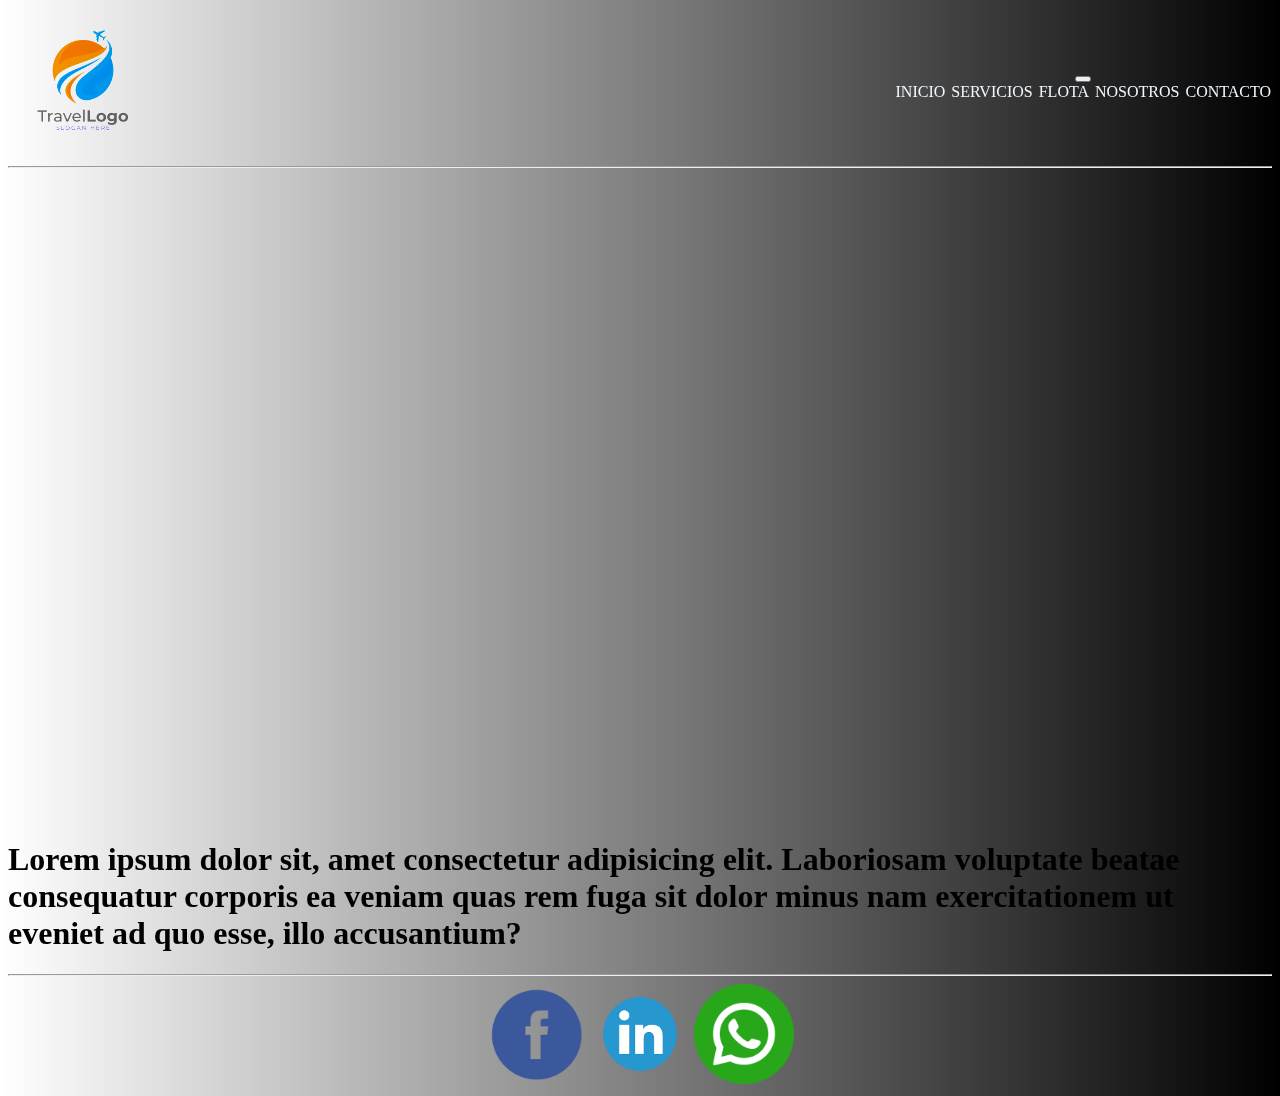
==== index.html @ 5d8e58dd "Add files via upload" ====
<!DOCTYPE html>
<html lang="en">
<head>
    <meta charset="UTF-8">
    <meta name="viewport" content="width=device-width, initial-scale=1.0">
    <title>Inicio</title>
    <link rel="stylesheet" href="./CSS/style.css">
    <link href="https://cdn.jsdelivr.net/npm/bootstrap@5.3.2/dist/css/bootstrap.min.css" rel="stylesheet" integrity="sha384-T3c6CoIi6uLrA9TneNEoa7RxnatzjcDSCmG1MXxSR1GAsXEV/Dwwykc2MPK8M2HN" crossorigin="anonymous">
</head>
<body>
    <header>

        <img id="logo" src="./IMG/logo pagina.jpg" alt="">


        <nav class="navbar navbar-expand-lg navbar-light">
            <div class="container-fluid ">
              <button class="navbar-toggler" type="button" data-bs-toggle="collapse" data-bs-target="#navbarNavAltMarkup" aria-controls="navbarNavAltMarkup" aria-expanded="false" aria-label="Toggle navigation">
                <span class="navbar-toggler-icon"></span>
              </button>
              <div class=" navbar-collapse show " id="navbarNavAltMarkup">
                <div class="navbar-nav">
                  <a class="nav-link active" aria-current="page" href="#">INICIO</a>
                  <a class="nav-link text-white-50" href="/PAGES/Servicios.html">SERVICIOS</a>
                  <a class="nav-link text-white-50" href="/PAGES/Flota.html">FLOTA</a>
                  <a class="nav-link text-white-50" href="/PAGES/Nosotros.html">NOSOTROS</a>
                  <a class="nav-link text-white-50" href="/PAGES/Contacto.html">CONTACTO</a>

                </div>
              </div>
            </div>
          </nav>

    </header>
    

    <hr>

    <main>

        <iframe class: video height="315" src="https://www.youtube.com/embed/ko3VfTxqqak?si=u3IZZkwrPUaZVkot" title="YouTube video player" frameborder="0" allow="accelerometer; autoplay; clipboard-write; encrypted-media; gyroscope; picture-in-picture; web-share" allowfullscreen ></iframe>
        <br>
        <h1>Lorem ipsum dolor sit, amet consectetur adipisicing elit. Laboriosam voluptate beatae consequatur corporis ea veniam quas rem fuga sit dolor minus nam exercitationem ut eveniet ad quo esse, illo accusantium?</h1>

    </main>

    <hr>

    <footer>

        <ul>
            <li><img style="width: 100px;" src="./IMG/logoface.png" alt=""></li>
            <li><img style="width: 100px;" src="./IMG/logolikedin.png" alt=""></li>
            <li><img style="width: 100px;"src="./IMG/whatsapp.png" alt="escribir al wathsaap"></li>

        </ul>

    </footer>

    <script src="https://cdn.jsdelivr.net/npm/bootstrap@5.3.2/dist/js/bootstrap.bundle.min.js" integrity="sha384-C6RzsynM9kWDrMNeT87bh95OGNyZPhcTNXj1NW7RuBCsyN/o0jlpcV8Qyq46cDfL" crossorigin="anonymous"></script>
    
</body>
</html>
---- CSS/style.css ----
/*color de fondo de la pagina*/
body {
    background: linear-gradient(to right, white ,black);
}

main.texto {
    font-family: Georgia, 'Times New Roman', Times, serif;
    text-decoration-color: antiquewhite;
    -moz-text-decoration-color: antiquewhite;
}


header {
    display: flex;
    justify-content: space-between;
    align-items: center;
    text-align: center;
}

header ul { 
    display: inline-block;

}

header ul li {
    display: inline-block;
    margin: 10px;
}

a {
    outline: none;
    text-decoration: none;
    padding: 2px 1px 0;
    color: aliceblue;
}


/*config del logo del header*/

#logo {
    width: 150px;
    filter: brightness(1.1);
    mix-blend-mode: multiply;
}

main {
    display: block;
    align-items: center;
    justify-content: center;
}

/*iframe del index*/

main iframe {
    position: relative;
    width: 100rem;
    height: 40rem;

}

footer {
    display: flex;
    justify-content: center;
    align-items: center;
}

/* config de los footer*/

footer ul li {
    display: inline-block;
    justify-content: center;
    align-items: center;
    width: 100px;
    height: 100px;
}
/*card de flota*/
.card img {
    display: flex;
    justify-content: center;
    width: 30em;
}

div.card {

    display: flex;
    align-content: center;
    justify-content: center;
    flex-direction: column;
    align-items: center;
}

div img {
    width: 40em;
    padding-left: 20px;
}



section {
    display: flex;
    justify-content: space-around;
    flex-direction: row-reverse;
    flex-wrap: nowrap;
    align-items: center;

}

form {

    display: flex;
    justify-content: center;
 
  }
  
  ul {
    list-style: none;
    padding: 0;
    margin: 0;
  }
  
  form li + li {
    margin-top: 1em;
  }
  
  label {
    display: inline-block;
    width: 90px;
    text-align: right;
  }
  /* Tamaño del form*/
  form input {
    width: 40em;
  }
  

  textarea {
    /* Alinear los campos de texto */
    vertical-align: top;
  
    /* Dimension del texto */
    width: 40em;
    height:40em;
  }

  /*boton de contacto enviar*/

.button{
    padding: 20px;
    margin-left: 42em;
    background-color: blue;

}
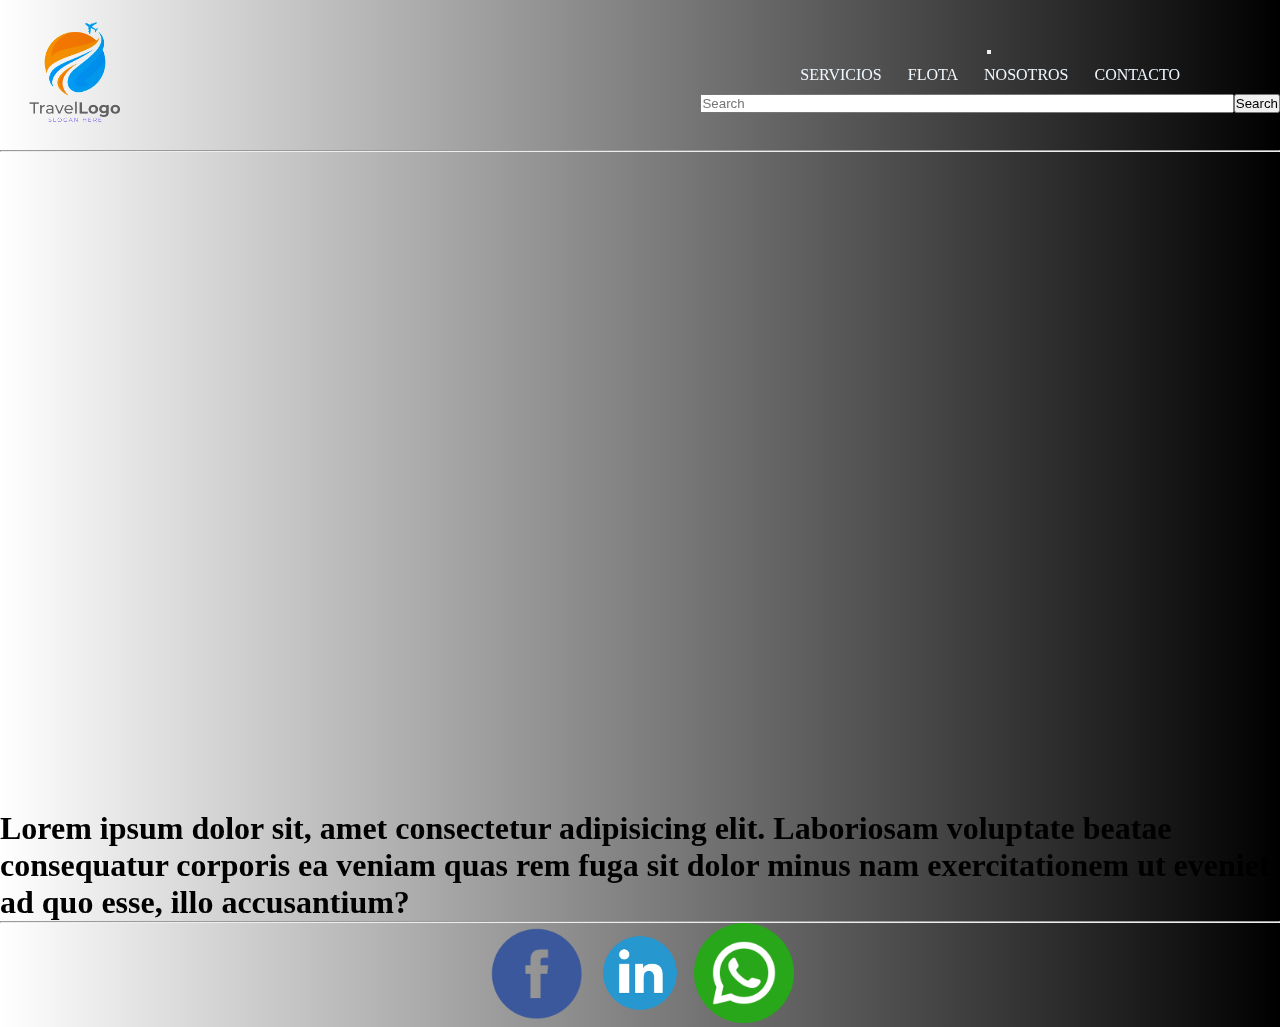
==== commit 06be9754: "Add files via upload" ====
--- a/index.html
+++ b/index.html
@@ -12,24 +12,36 @@
 
         <img id="logo" src="./IMG/logo pagina.jpg" alt="">
 
+        <nav class="navbar navbar-expand-lg navbar-light ">
+          <button class="navbar-toggler" type="button" data-toggle="collapse" data-target="#navbarTogglerDemo03" aria-controls="navbarTogglerDemo03" aria-expanded="false" aria-label="Toggle navigation">
+            <span class="navbar-toggler-icon"></span>
+          </button>
+          <a class="navbar-brand" href="#"></a>
+        
+          <div class="collapse navbar-collapse" id="navbarTogglerDemo03">
+            <ul class="navbar-nav mr-auto mt-2 mt-lg-0">
+              <li class="nav-item active">
+                <a class="text-white-50 nav-link" href="/PAGES/Servicios.html">SERVICIOS</a>
+              </li>
+              <li class="nav-item">
+                <a class="text-white-50 nav-link" href="/PAGES/Flota.html">FLOTA</a>
+              </li>
+              <li class="nav-item">
+                <a class="text-white-50 nav-link" href="/PAGES/Nosotros.html">NOSOTROS</a>
+              </li>
+              <li class="nav-item">
+                <a class="text-white-50 nav-link" href="/PAGES/Contacto.html">CONTACTO</a>
+              </li>
 
-        <nav class="navbar navbar-expand-lg navbar-light">
-            <div class="container-fluid ">
-              <button class="navbar-toggler" type="button" data-bs-toggle="collapse" data-bs-target="#navbarNavAltMarkup" aria-controls="navbarNavAltMarkup" aria-expanded="false" aria-label="Toggle navigation">
-                <span class="navbar-toggler-icon"></span>
-              </button>
-              <div class=" navbar-collapse show " id="navbarNavAltMarkup">
-                <div class="navbar-nav">
-                  <a class="nav-link active" aria-current="page" href="#">INICIO</a>
-                  <a class="nav-link text-white-50" href="/PAGES/Servicios.html">SERVICIOS</a>
-                  <a class="nav-link text-white-50" href="/PAGES/Flota.html">FLOTA</a>
-                  <a class="nav-link text-white-50" href="/PAGES/Nosotros.html">NOSOTROS</a>
-                  <a class="nav-link text-white-50" href="/PAGES/Contacto.html">CONTACTO</a>
+            </ul>
+            <form class="form-inline my-2 my-lg-0">
+              <input class="form-control mr-sm-2" type="search" placeholder="Search" aria-label="Search">
+              <button class="btn btn-outline-success my-2 my-sm-0" type="submit">Search</button>
+            </form>
+          </div>
+        </nav>
 
-                </div>
-              </div>
-            </div>
-          </nav>
+
 
     </header>
     
--- a/CSS/style.css
+++ b/CSS/style.css
@@ -1,5 +1,14 @@
+/*quitando valores por defecto*/
+* {
+    padding: 0px;
+    margin: 0px;
+
+
+}
+
 /*color de fondo de la pagina*/
 body {
+    padding: 0px;
     background: linear-gradient(to right, white ,black);
 }
 
@@ -44,7 +53,8 @@
 }
 
 main {
-    display: block;
+    display: flex;
+    flex-direction: column;
     align-items: center;
     justify-content: center;
 }
@@ -99,7 +109,6 @@
 section {
     display: flex;
     justify-content: space-around;
-    flex-direction: row-reverse;
     flex-wrap: nowrap;
     align-items: center;
 
@@ -145,8 +154,35 @@
   /*boton de contacto enviar*/
 
 .button{
-    padding: 20px;
+
     margin-left: 42em;
     background-color: blue;
 
 }
+
+.img-flota{
+    width: 100%;
+    height: 100%;
+    box-shadow: 7px 7px 7px 7px rgba(0, 0, 0, 0.2) ;
+    margin-bottom: 10px;
+
+}
+
+.grid-container { 
+    display: grid;
+    justify-content: center;
+    align-items:flex-start  ;
+    grid-template-rows: repeat(2,1fr);
+    grid-template-columns: repeat(2, 1fr);
+    row-gap: 10px;
+    column-gap: 10px;
+
+}
+
+.grid-item {
+
+    display: flex;
+    align-items: flex-start;
+    padding: 10px;
+
+}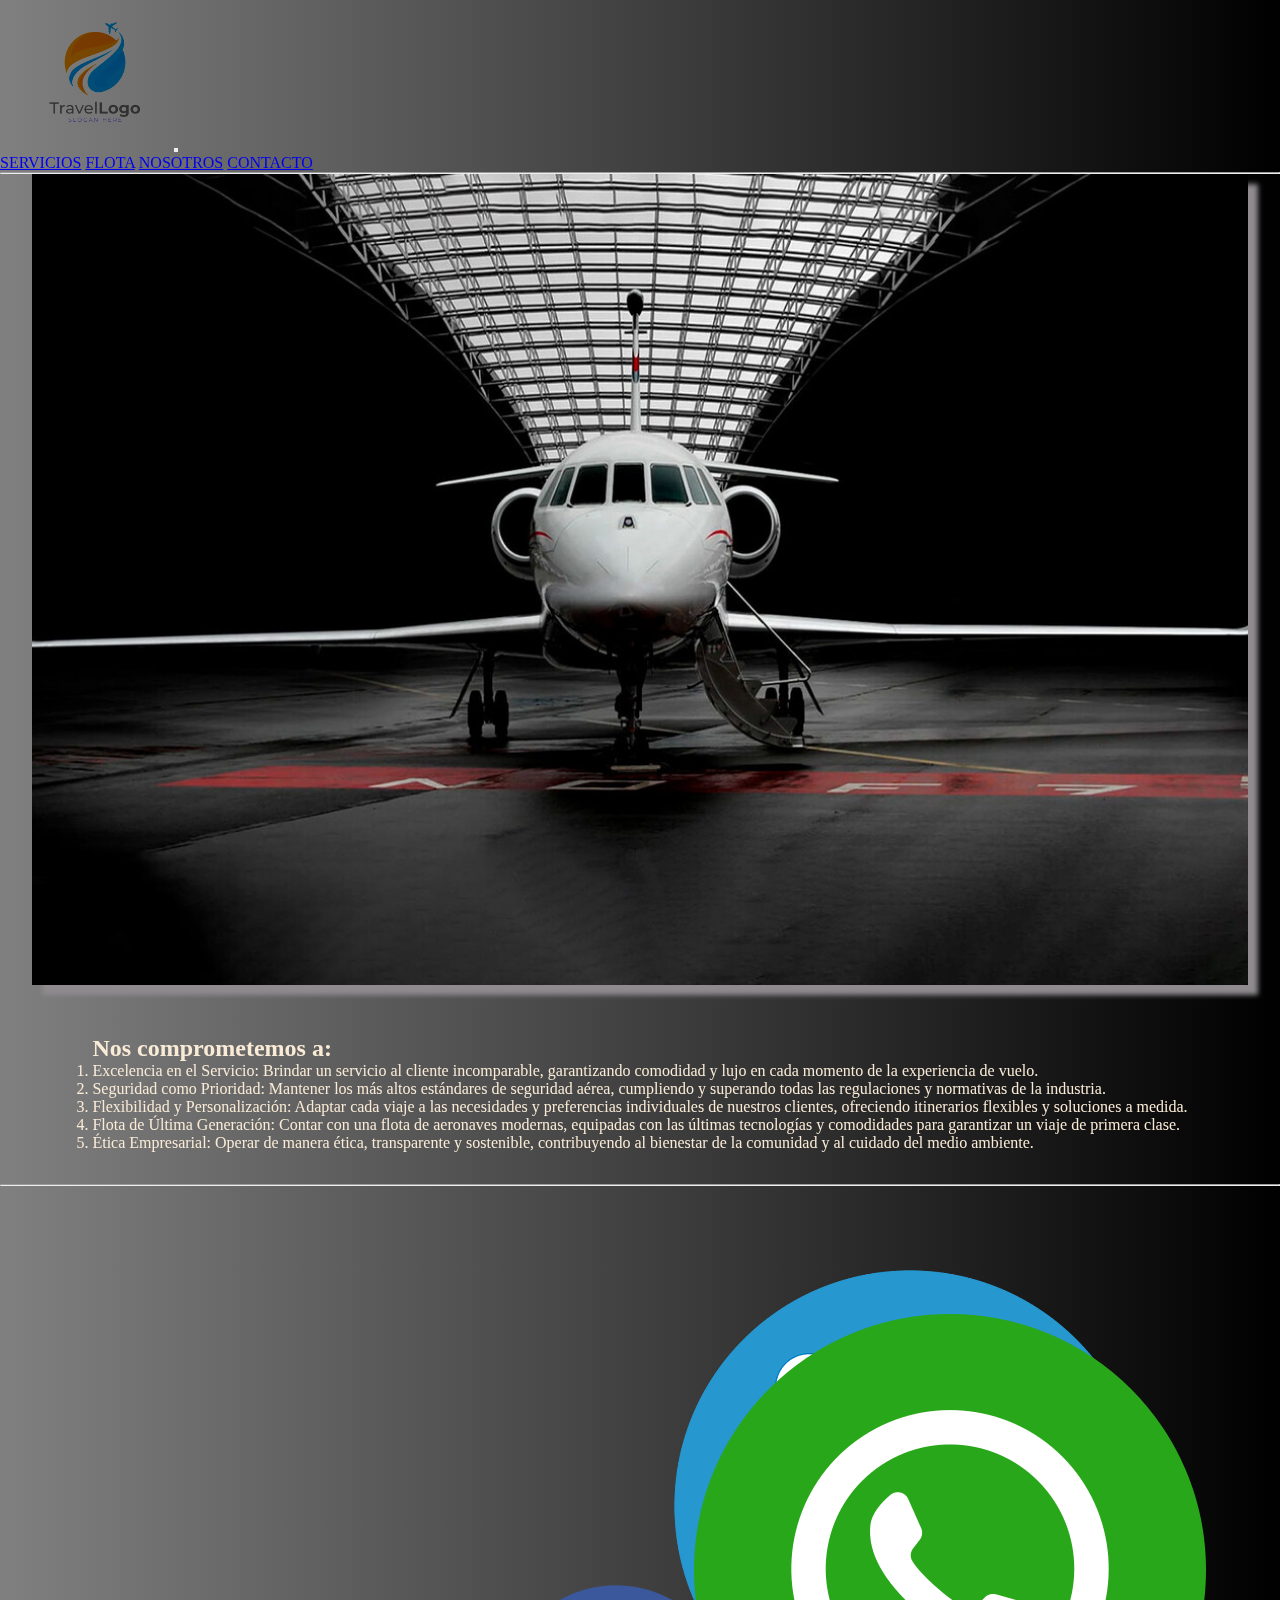
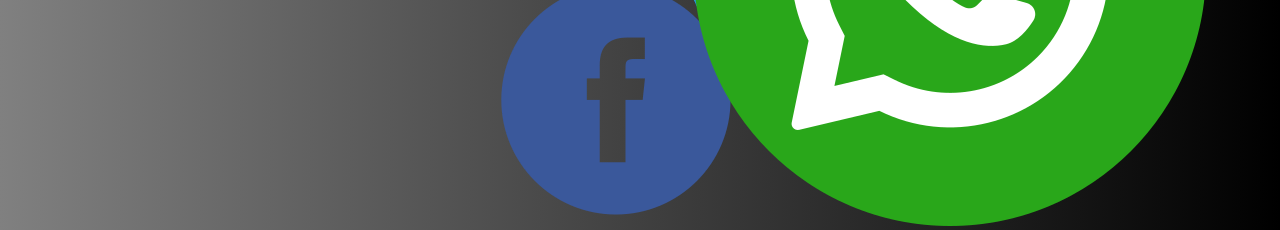
==== commit 931d8093: "Add files via upload" ====
--- a/index.html
+++ b/index.html
@@ -10,60 +10,69 @@
 <body>
     <header>
 
-        <img id="logo" src="./IMG/logo pagina.jpg" alt="">
+      <nav class="navbar navbar-expand-lg ">
 
-        <nav class="navbar navbar-expand-lg navbar-light ">
-          <button class="navbar-toggler" type="button" data-toggle="collapse" data-target="#navbarTogglerDemo03" aria-controls="navbarTogglerDemo03" aria-expanded="false" aria-label="Toggle navigation">
+
+        <div class="container-fluid">
+          <a class="navbar-brand" href="/index.html">  <img id="logo" src="/IMG/logopagina.jpg" alt="logodepagina"></a>
+          <button class="navbar-toggler" type="button" data-bs-toggle="collapse" data-bs-target="#navbarNavAltMarkup" aria-controls="navbarNavAltMarkup" aria-expanded="false" aria-label="Toggle navigation">
             <span class="navbar-toggler-icon"></span>
           </button>
-          <a class="navbar-brand" href="#"></a>
-        
-          <div class="collapse navbar-collapse" id="navbarTogglerDemo03">
-            <ul class="navbar-nav mr-auto mt-2 mt-lg-0">
-              <li class="nav-item active">
-                <a class="text-white-50 nav-link" href="/PAGES/Servicios.html">SERVICIOS</a>
-              </li>
-              <li class="nav-item">
-                <a class="text-white-50 nav-link" href="/PAGES/Flota.html">FLOTA</a>
-              </li>
-              <li class="nav-item">
-                <a class="text-white-50 nav-link" href="/PAGES/Nosotros.html">NOSOTROS</a>
-              </li>
-              <li class="nav-item">
-                <a class="text-white-50 nav-link" href="/PAGES/Contacto.html">CONTACTO</a>
-              </li>
+          <div class="collapse navbar-collapse m-5" id="navbarNavAltMarkup">
+            <div class="navbar-nav">
+              <a class="nav-link active" aria-current="page" href="/PAGES/Servicios.html">SERVICIOS</a>
+              <a class="nav-link" href="/PAGES/Flota.html">FLOTA</a>
+              <a class="nav-link" href="/PAGES/Nosotros.html">NOSOTROS</a>
+              <a class="nav-link" href="/PAGES/Contacto.html">CONTACTO</a>
 
-            </ul>
-            <form class="form-inline my-2 my-lg-0">
-              <input class="form-control mr-sm-2" type="search" placeholder="Search" aria-label="Search">
-              <button class="btn btn-outline-success my-2 my-sm-0" type="submit">Search</button>
-            </form>
+            </div>
           </div>
-        </nav>
+        </div>
+      </nav>
 
 
 
     </header>
-    
-
+  
     <hr>
 
     <main>
 
-        <iframe class: video height="315" src="https://www.youtube.com/embed/ko3VfTxqqak?si=u3IZZkwrPUaZVkot" title="YouTube video player" frameborder="0" allow="accelerometer; autoplay; clipboard-write; encrypted-media; gyroscope; picture-in-picture; web-share" allowfullscreen ></iframe>
+      <img class="img-index" src="/IMG/avionindex.jpeg" alt="avionEnHangar">
+
         <br>
-        <h1>Lorem ipsum dolor sit, amet consectetur adipisicing elit. Laboriosam voluptate beatae consequatur corporis ea veniam quas rem fuga sit dolor minus nam exercitationem ut eveniet ad quo esse, illo accusantium?</h1>
 
+        <div class="texto">
+
+          <h2>Nos comprometemos a:</h2>
+          <ol>
+            <li>Excelencia en el Servicio: Brindar un servicio al cliente incomparable, garantizando comodidad y lujo en cada momento de la experiencia de vuelo.
+            </li>
+            <li>Seguridad como Prioridad: Mantener los más altos estándares de seguridad aérea, cumpliendo y superando todas las regulaciones y normativas de la industria.
+            </li>
+            <li>Flexibilidad y Personalización: Adaptar cada viaje a las necesidades y preferencias individuales de nuestros clientes, ofreciendo itinerarios flexibles y soluciones a medida.
+            </li>
+            <li>Flota de Última Generación: Contar con una flota de aeronaves modernas, equipadas con las últimas tecnologías y comodidades para garantizar un viaje de primera clase.
+            </li>
+            <li>Ética Empresarial: Operar de manera ética, transparente y sostenible, contribuyendo al bienestar de la comunidad y al cuidado del medio ambiente.
+            </li>
+          </ol>
+          <p>
+            
+          </p>
+        </div>
+ 
     </main>
 
     <hr>
 
     <footer>
 
-        <ul>
-            <li><img style="width: 100px;" src="./IMG/logoface.png" alt=""></li>
-            <li><img style="width: 100px;" src="./IMG/logolikedin.png" alt=""></li>
-            <li><img style="width: 100px;"src="./IMG/whatsapp.png" alt="escribir al wathsaap"></li>
+        <ul class="flex-lg-row justify-content-between">
+
+            <li><img class="w-50 h-50 " src="./IMG/logoface.png" alt=""></li>
+            <li><img class="w-50 h-50 "  src="./IMG/logolikedin.png" alt=""></li>
+            <li><img class="w-50 h-50" src="./IMG/whatsapp.png" alt="escribir al wathsaap"></li>
 
         </ul>
 
--- a/CSS/style.css
+++ b/CSS/style.css
@@ -2,29 +2,20 @@
 * {
     padding: 0px;
     margin: 0px;
-
-
-}
-
-/*color de fondo de la pagina*/
-body {
-    padding: 0px;
-    background: linear-gradient(to right, white ,black);
-}
-
-main.texto {
-    font-family: Georgia, 'Times New Roman', Times, serif;
-    text-decoration-color: antiquewhite;
-    -moz-text-decoration-color: antiquewhite;
-}
-
-
-header {
+}
+
+body{
+    background: linear-gradient(to right, grey , black);
+
+}
+
+/*header {
     display: flex;
     justify-content: space-between;
     align-items: center;
     text-align: center;
-}
+    margin-right: 1em;
+}*/
 
 header ul { 
     display: inline-block;
@@ -33,14 +24,6 @@
 
 header ul li {
     display: inline-block;
-    margin: 10px;
-}
-
-a {
-    outline: none;
-    text-decoration: none;
-    padding: 2px 1px 0;
-    color: aliceblue;
 }
 
 
@@ -50,6 +33,7 @@
     width: 150px;
     filter: brightness(1.1);
     mix-blend-mode: multiply;
+    margin-left: 0  ;
 }
 
 main {
@@ -59,14 +43,21 @@
     justify-content: center;
 }
 
-/*iframe del index*/
-
-main iframe {
-    position: relative;
-    width: 100rem;
-    height: 40rem;
-
-}
+.img-index{
+    width: 95%;
+    box-shadow: 10px 10px 5px 0px rgba(143,139,143,1);
+}
+
+.texto-index{
+    padding: 2em;
+    margin: 2em;;
+}
+
+.titulo{
+    display: flex;
+
+}
+
 
 footer {
     display: flex;
@@ -83,7 +74,9 @@
     width: 100px;
     height: 100px;
 }
+
 /*card de flota*/
+
 .card img {
     display: flex;
     justify-content: center;
@@ -137,6 +130,7 @@
     text-align: right;
   }
   /* Tamaño del form*/
+
   form input {
     width: 40em;
   }
@@ -160,11 +154,21 @@
 
 }
 
-.img-flota{
-    width: 100%;
-    height: 100%;
-    box-shadow: 7px 7px 7px 7px rgba(0, 0, 0, 0.2) ;
-    margin-bottom: 10px;
+.img-flota1{
+    padding: 0;
+    margin: 1em;
+    width: 90%;
+    box-shadow: 10px 10px 5px 0px rgba(143,139,143,1);
+
+
+}
+
+.img-flota2{
+    padding: 0;
+    margin: 1em;
+    width: 90%;
+    box-shadow: 10px 10px 5px 0px rgba(143,139,143,1);
+
 
 }
 
@@ -176,6 +180,7 @@
     grid-template-columns: repeat(2, 1fr);
     row-gap: 10px;
     column-gap: 10px;
+    padding-top: 2em;
 
 }
 
@@ -185,4 +190,94 @@
     align-items: flex-start;
     padding: 10px;
 
-}+}
+
+.grid-item-text1{
+    padding: 10px;
+    color: antiquewhite;
+}
+
+.grid-item-text2{
+    padding: 10px;
+    color: antiquewhite;
+}
+
+.texto{
+    margin: 2em;
+    color: antiquewhite;
+}
+.titulos{
+    margin: 1em;
+    color: antiquewhite;
+
+
+}
+
+
+
+
+
+
+
+/*mobile*/
+
+@media only screen and (min-width: 300px) and (max-width: 768px) {
+	.grid-container{
+        grid-template-columns: 1fr;
+        grid-template-rows: repeat(4,1fr);
+        
+    }
+
+    .grid-item-text1{
+        grid-column: 1/5;
+        grid-row: 2;
+    }
+
+    .grid-item-text2{
+        grid-column: 1/5;
+        grid-row: 4;
+    }
+
+    .grid-item1{
+        grid-column: 1/4;
+        grid-row: 1;
+        width: 90%;
+    }
+
+    .grid-item2{
+        grid-column: 1/5;
+        grid-row: 3;
+        width: 90%;
+       
+    }
+
+    .img-flota1{
+        padding: 0;
+        width: 90%;
+        box-shadow: 10px 10px 5px 0px rgba(143,139,143,1);
+
+    }
+
+    .img-flota2{
+        padding: 0;
+        width: 90%;
+        box-shadow: 10px 10px 5px 0px rgba(143,139,143,1);
+
+    }
+
+    .sec-servicios{
+        display: flex;
+        flex-direction: column;
+        justify-content: center;
+        align-items: center;
+    }
+
+
+}
+
+
+
+
+
+
+
